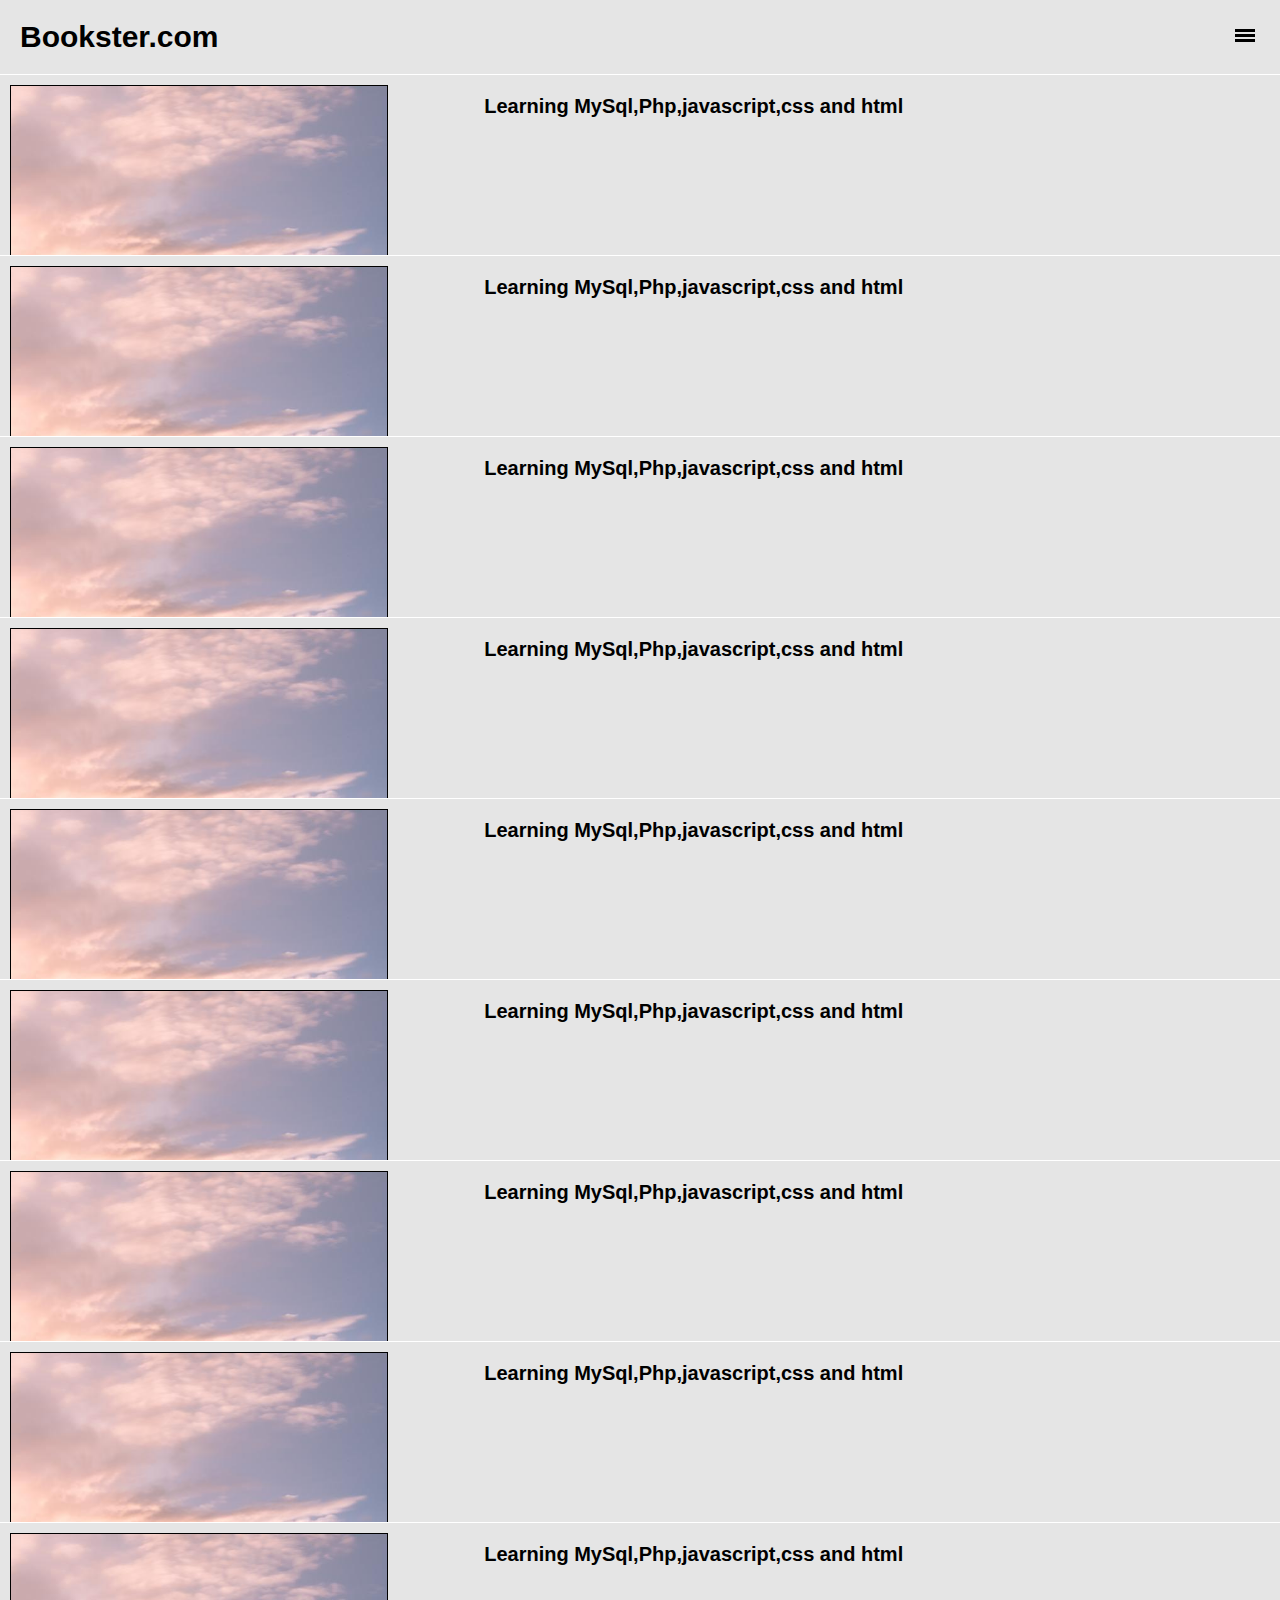
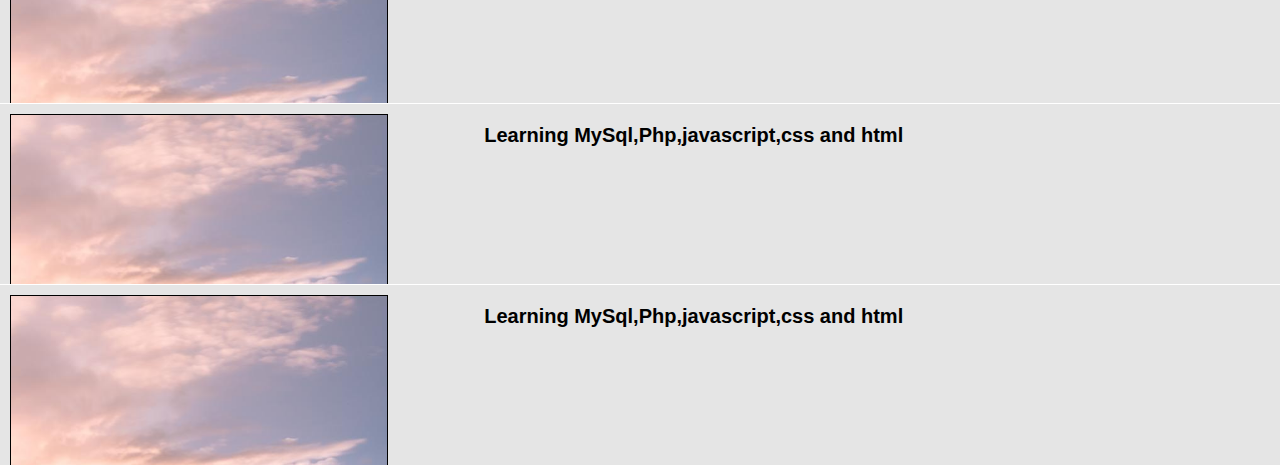
==== index.html @ 6e30dd17 "created basic page for books in index.html" ====
<!DOCTYPE html>
<html lang="en">
<head>
  <meta charset="UTF-8">
  <meta name="viewport" content="width=device-width, initial-scale=1.0">
  <link rel="stylesheet" href="css/index.css">
  <script src="js/index.js"></script>
  <title>bookster</title>
</head>
<body>
  <main>
    <header>
      <nav>
        <div class="logo">
          <h1>Bookster<span>.com</span></h1>
        </div>
        <div class="navicon">
          <div class="line1"></div>
          <div class="line2"></div>
          <div class="line3"></div>
        </div>
      </nav>
    </header>
    <div class="content">
      <div class="book" style="height:20vh;width:100%;">
        <img src="css/img/cover.jpg" alt="no" />
        <div class="bookinfo">
          <h3>Learning MySql,Php,javascript,css and html</h3>
        </div>

      </div>
      <div class="book" style="height:20vh;width:100%;">
        <img src="css/img/cover.jpg" alt="no" />
        <div class="bookinfo">
          <h3>Learning MySql,Php,javascript,css and html</h3>
        </div>

      </div>
      <div class="book" style="height:20vh;width:100%;">
        <img src="css/img/cover.jpg" alt="no" />
        <div class="bookinfo">
          <h3>Learning MySql,Php,javascript,css and html</h3>
        </div>

      </div>
      <div class="book" style="height:20vh;width:100%;">
        <img src="css/img/cover.jpg" alt="no" />
        <div class="bookinfo">
          <h3>Learning MySql,Php,javascript,css and html</h3>
        </div>

      </div>
      <div class="book" style="height:20vh;width:100%;">
        <img src="css/img/cover.jpg" alt="no" />
        <div class="bookinfo">
          <h3>Learning MySql,Php,javascript,css and html</h3>
        </div>

      </div>
      <div class="book" style="height:20vh;width:100%;">
        <img src="css/img/cover.jpg" alt="no" />
        <div class="bookinfo">
          <h3>Learning MySql,Php,javascript,css and html</h3>
        </div>

      </div>
      <div class="book" style="height:20vh;width:100%;">
        <img src="css/img/cover.jpg" alt="no" />
        <div class="bookinfo">
          <h3>Learning MySql,Php,javascript,css and html</h3>
        </div>

      </div>
      <div class="book" style="height:20vh;width:100%;">
        <img src="css/img/cover.jpg" alt="no" />
        <div class="bookinfo">
          <h3>Learning MySql,Php,javascript,css and html</h3>
        </div>

      </div>
      <div class="book" style="height:20vh;width:100%;">
        <img src="css/img/cover.jpg" alt="no" />
        <div class="bookinfo">
          <h3>Learning MySql,Php,javascript,css and html</h3>
        </div>

      </div>
      <div class="book" style="height:20vh;width:100%;">
        <img src="css/img/cover.jpg" alt="no" />
        <div class="bookinfo">
          <h3>Learning MySql,Php,javascript,css and html</h3>
        </div>

      </div>
      <div class="book" style="height:20vh;width:100%;">
        <img src="css/img/cover.jpg" alt="no" />
        <div class="bookinfo">
          <h3>Learning MySql,Php,javascript,css and html</h3>
        </div>

      </div>

    </div>
  </main>
</body>
</html>
---- css/index.css ----
@import url('https://fonts.googleapis.com/css2?family=Chango&display=swap');
@import url('https://fonts.googleapis.com/css2?family=Frijole&display=swap');
@import url('https://fonts.googleapis.com/css2?family=Sonsie+One&display=swap');


*{
  padding: 0;
  margin: 0;
  box-sizing: border-box;
  font-family: Sans-Serif;
}

/**************genrel***************/

h1 {
  font-size: 30px;
}

h2 {
  
}
h3{
  font-size: 20px;
}


/***********************************/

main {
  min-height: 100vh;
  width: 100%;
  background-color: white;
}

nav {
  width: 100%;
  background: rgba(0,0,0,0.1);
  padding: 20px;
  display: flex;
  justify-content: space-between;
}

.navicon {
  height: 30px;
  width: 30px;
  display: flex;
  flex-direction: column;
  align-items: center;
  justify-content: center;
}

.navicon > div{
  height: 3px;
  width: 20px;
  background-color: black;
  margin: 1px;
}

.content {
  width: 100%;
}

.book{
  background-color: rgba(0,0,0,0.1);
  padding: 10px;
  display: grid;
  grid-template: 1fr / 30% 70%;
  overflow: hidden;
  margin-top:1px;
}

.book img {
  width: 100%;
  max-height: 100%;
  margin: auto;
  border: 1px solid black;
  object-fit: cover;
  object-position: ce;
}

.bookinfo {
  padding: 10px;
}

.bookinfo h3 {
  margin: auto;
  width: 80%;
  height: 70%;
}
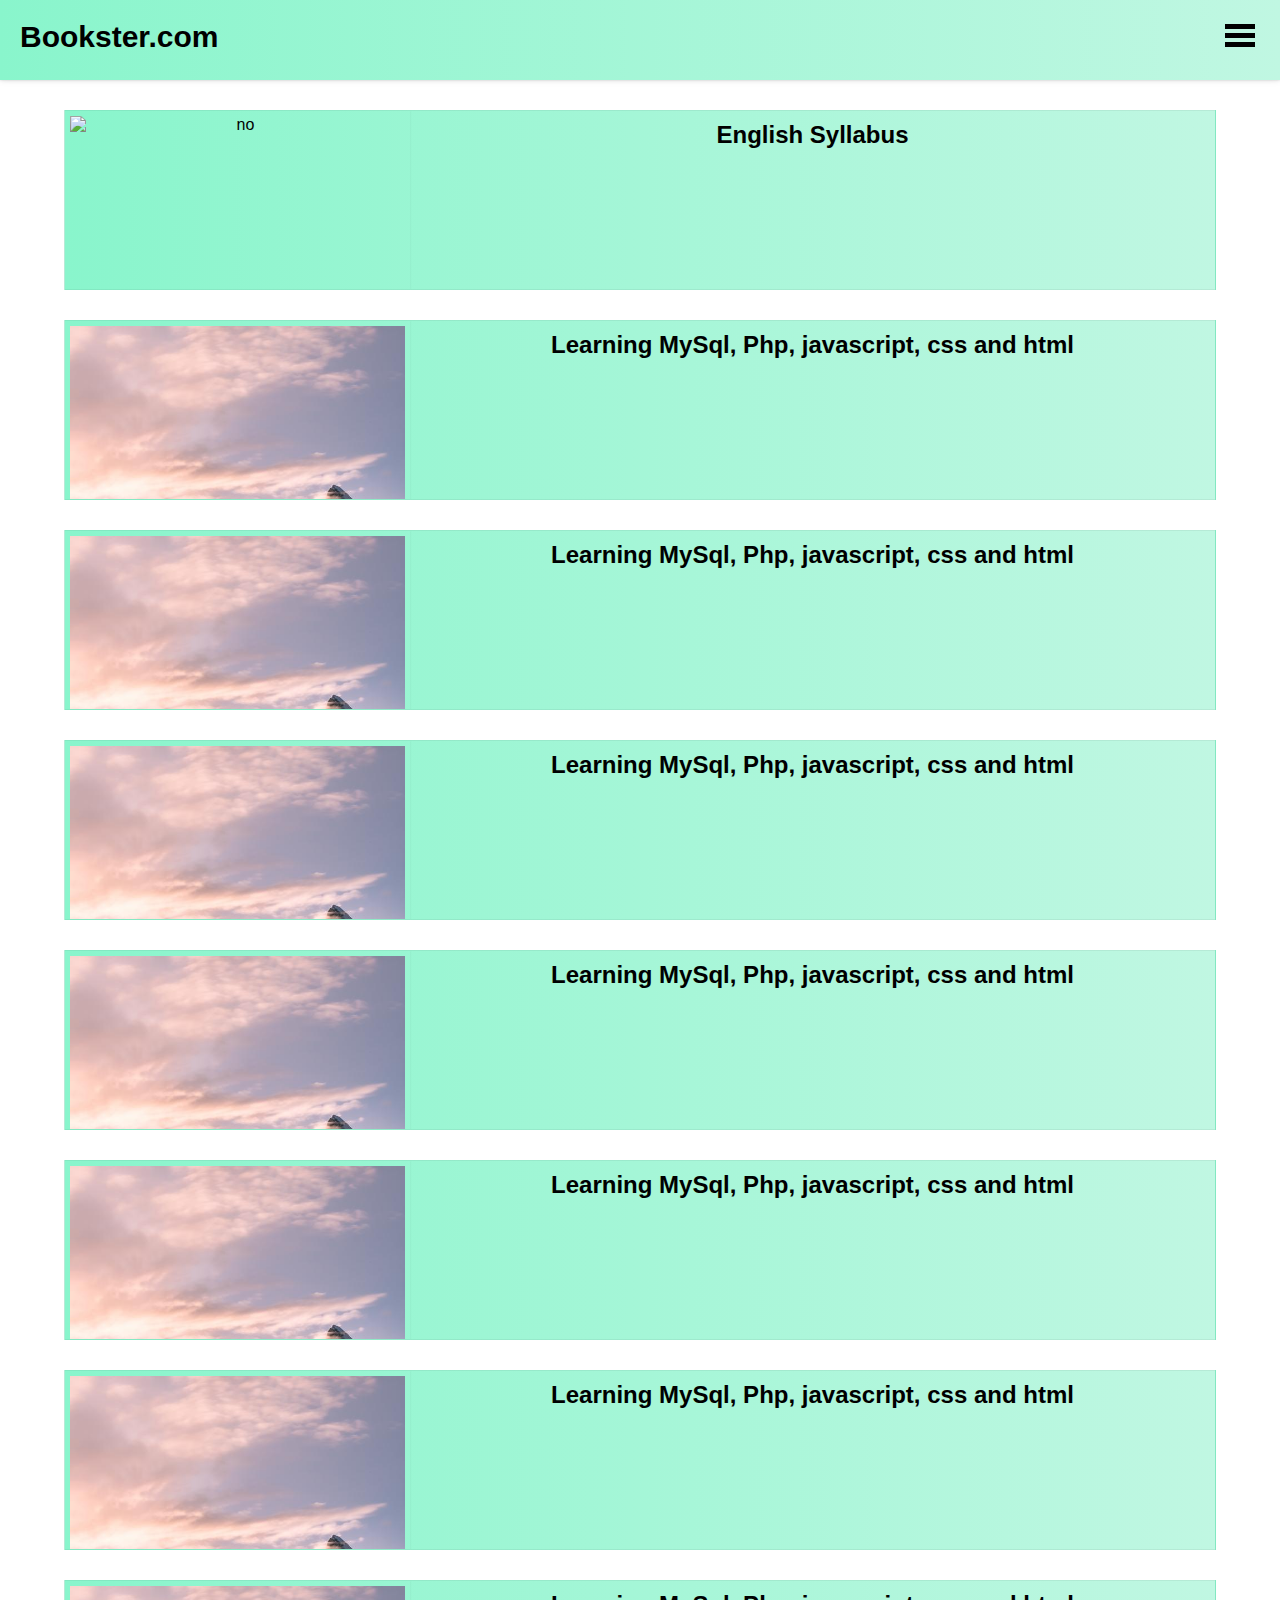
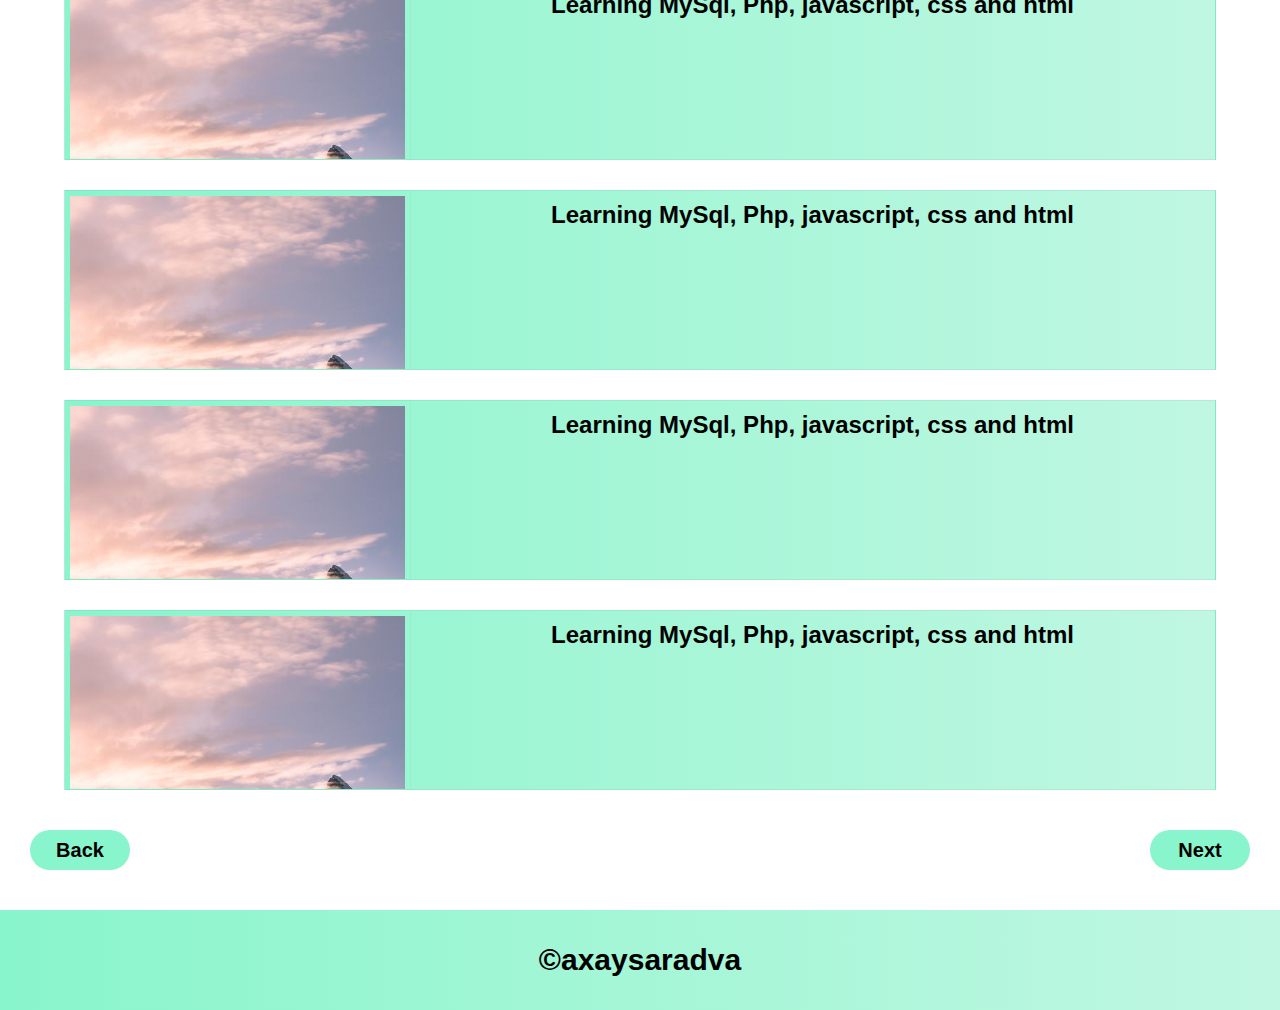
==== commit 4164beeb: "added footer and blue layout ,shadow added v1.0" ====
--- a/index.html
+++ b/index.html
@@ -2,9 +2,8 @@
 <html lang="en">
 <head>
   <meta charset="UTF-8">
-  <meta name="viewport" content="width=device-width, initial-scale=1.0">
+  <meta name="viewport" content="width=device-width, initial-scale=1.0,user-scalable=no">
   <link rel="stylesheet" href="css/index.css">
-  <script src="js/index.js"></script>
   <title>bookster</title>
 </head>
 <body>
@@ -23,84 +22,93 @@
     </header>
     <div class="content">
       <div class="book" style="height:20vh;width:100%;">
-        <img src="css/img/cover.jpg" alt="no" />
+        <img src="sem2/english/syllabus.jpg" alt="no" />
         <div class="bookinfo">
-          <h3>Learning MySql,Php,javascript,css and html</h3>
+          <h3>English Syllabus</h3>
         </div>
 
       </div>
       <div class="book" style="height:20vh;width:100%;">
         <img src="css/img/cover.jpg" alt="no" />
         <div class="bookinfo">
-          <h3>Learning MySql,Php,javascript,css and html</h3>
+          <h3>Learning MySql, Php, javascript, css and html</h3>
         </div>
 
       </div>
       <div class="book" style="height:20vh;width:100%;">
         <img src="css/img/cover.jpg" alt="no" />
         <div class="bookinfo">
-          <h3>Learning MySql,Php,javascript,css and html</h3>
+          <h3>Learning MySql, Php, javascript, css and html</h3>
         </div>
 
       </div>
       <div class="book" style="height:20vh;width:100%;">
         <img src="css/img/cover.jpg" alt="no" />
         <div class="bookinfo">
-          <h3>Learning MySql,Php,javascript,css and html</h3>
+          <h3>Learning MySql, Php, javascript, css and html</h3>
         </div>
 
       </div>
       <div class="book" style="height:20vh;width:100%;">
         <img src="css/img/cover.jpg" alt="no" />
         <div class="bookinfo">
-          <h3>Learning MySql,Php,javascript,css and html</h3>
+          <h3>Learning MySql, Php, javascript, css and html</h3>
         </div>
 
       </div>
       <div class="book" style="height:20vh;width:100%;">
         <img src="css/img/cover.jpg" alt="no" />
         <div class="bookinfo">
-          <h3>Learning MySql,Php,javascript,css and html</h3>
+          <h3>Learning MySql, Php, javascript, css and html</h3>
         </div>
 
       </div>
       <div class="book" style="height:20vh;width:100%;">
         <img src="css/img/cover.jpg" alt="no" />
         <div class="bookinfo">
-          <h3>Learning MySql,Php,javascript,css and html</h3>
+          <h3>Learning MySql, Php, javascript, css and html</h3>
         </div>
 
       </div>
       <div class="book" style="height:20vh;width:100%;">
         <img src="css/img/cover.jpg" alt="no" />
         <div class="bookinfo">
-          <h3>Learning MySql,Php,javascript,css and html</h3>
+          <h3>Learning MySql, Php, javascript, css and html</h3>
         </div>
 
       </div>
       <div class="book" style="height:20vh;width:100%;">
         <img src="css/img/cover.jpg" alt="no" />
         <div class="bookinfo">
-          <h3>Learning MySql,Php,javascript,css and html</h3>
+          <h3>Learning MySql, Php, javascript, css and html</h3>
         </div>
 
       </div>
       <div class="book" style="height:20vh;width:100%;">
         <img src="css/img/cover.jpg" alt="no" />
         <div class="bookinfo">
-          <h3>Learning MySql,Php,javascript,css and html</h3>
+          <h3>Learning MySql, Php, javascript, css and html</h3>
         </div>
 
       </div>
       <div class="book" style="height:20vh;width:100%;">
         <img src="css/img/cover.jpg" alt="no" />
         <div class="bookinfo">
-          <h3>Learning MySql,Php,javascript,css and html</h3>
+          <h3>Learning MySql, Php, javascript, css and html</h3>
         </div>
 
       </div>
 
     </div>
+    
+    <div class="pageindex" style="width:100%;height:40.0px;">
+      <div class="back"><h4>Back</h4></div>
+      <div class="next"><h4>Next</h4></div>
+    </div>
+    <footer>
+      <h1>&copy;axaysaradva</h1>
+    </footer>
   </main>
+  <script src="js/index.js"></script>
 </body>
 </html>--- a/css/index.css
+++ b/css/index.css
@@ -7,10 +7,15 @@
   padding: 0;
   margin: 0;
   box-sizing: border-box;
-  font-family: Sans-Serif;
+  font-family: Georgia,Sans-Serif;
+  text-align: center;
 }
 
 /**************genrel***************/
+
+:root {
+  --theme: linear-gradient(to right,#89f5cc,#c0f7e2);
+}
 
 h1 {
   font-size: 30px;
@@ -20,70 +25,137 @@
   
 }
 h3{
+  font-size: 24px;
+  font-weight: bold;
+}
+h4 {
   font-size: 20px;
+}
+
+
+
+
+main {
+  min-height: 100vh;
+  width: 100%;
+  background: white;
+  position: relative;
+}
+
+/***************nav****************/
+
+nav {
+  width: 100%;
+  background: var(--theme);
+  padding: 20px;
+  display: flex;
+  justify-content: space-between;
+  box-shadow: 0px 0px 2px rgba(0,0,0,0.1),
+  0px 0px 4px rgba(0,0,0,0.1),
+  0px 0px 8px rgba(0,0,0,0.08);
+}
+
+.navicon {
+  height: 40px;
+  width: 40px;
+  display: flex;
+  flex-direction: column;
+  align-items: center;
+  justify-content: baseline;
+  padding: 2px;
+}
+
+.navicon > div{
+  height: 5px;
+  width: 30px;
+  background-color: black;
+  margin: 2px;
+}
+
+
+/**********************************/
+
+
+.content {
+  width: 90%;
+  margin:auto;!important
+}
+
+.book{
+  background: var(--theme);
+  display: grid;
+  grid-template: 1fr / 30% 70%;
+  overflow: hidden;
+  margin-top: 30.0px;
+  /*box-shadow: 0px 0px 2px rgba(0,0,0,0.1),
+  0px 0px 4px rgba(0,0,0,0.09),
+  0px 0px 8px rgba(0,0,0,0.08);*/
+  border: 1px solid rgba(0,0,0,0.05);
+}
+
+.book img {
+  width: 100%;
+  height: 100%;
+  padding: 5px;
+  margin: auto;
+  object-fit: cover;
+  object-position: center;
+  box-shadow: 0px 0px 2px rgba(0,0,0,0.08);
+}
+
+.bookinfo {
+  width: 100%;
+  padding: 10px;
+  overflow: hidden;
+}
+
+.bookinfo h3 {
+  text-align: center;
+}
+
+/********pageindex******************/
+
+.pageindex {
+  display: flex;
+  justify-content: space-between;
+  align-items: center;
+  margin: 40px 0px;
+}
+
+.pageindex div{
+  height: 100%;
+  width: 100px;
+  background-color: #89f5cc;
+  text-align: center;
+  border-radius: 2rem;
+  display: grid;
+  place-items: center;
+}
+
+.back {
+  margin-left: 30px;
+}
+
+.next {
+  margin-right: 30px;
+}
+
+.pageindex div h4{
+  color: black;
+  width: 100%;
+  height: 100%;
+  padding: 6px;
+  display: grid;
+  place-items: center;
 }
 
 
 /***********************************/
 
-main {
-  min-height: 100vh;
+footer {
+  height: 100px;
   width: 100%;
-  background-color: white;
+  background: var(--theme);
+  display: grid;
+  place-items: center;
 }
-
-nav {
-  width: 100%;
-  background: rgba(0,0,0,0.1);
-  padding: 20px;
-  display: flex;
-  justify-content: space-between;
-}
-
-.navicon {
-  height: 30px;
-  width: 30px;
-  display: flex;
-  flex-direction: column;
-  align-items: center;
-  justify-content: center;
-}
-
-.navicon > div{
-  height: 3px;
-  width: 20px;
-  background-color: black;
-  margin: 1px;
-}
-
-.content {
-  width: 100%;
-}
-
-.book{
-  background-color: rgba(0,0,0,0.1);
-  padding: 10px;
-  display: grid;
-  grid-template: 1fr / 30% 70%;
-  overflow: hidden;
-  margin-top:1px;
-}
-
-.book img {
-  width: 100%;
-  max-height: 100%;
-  margin: auto;
-  border: 1px solid black;
-  object-fit: cover;
-  object-position: ce;
-}
-
-.bookinfo {
-  padding: 10px;
-}
-
-.bookinfo h3 {
-  margin: auto;
-  width: 80%;
-  height: 70%;
-}